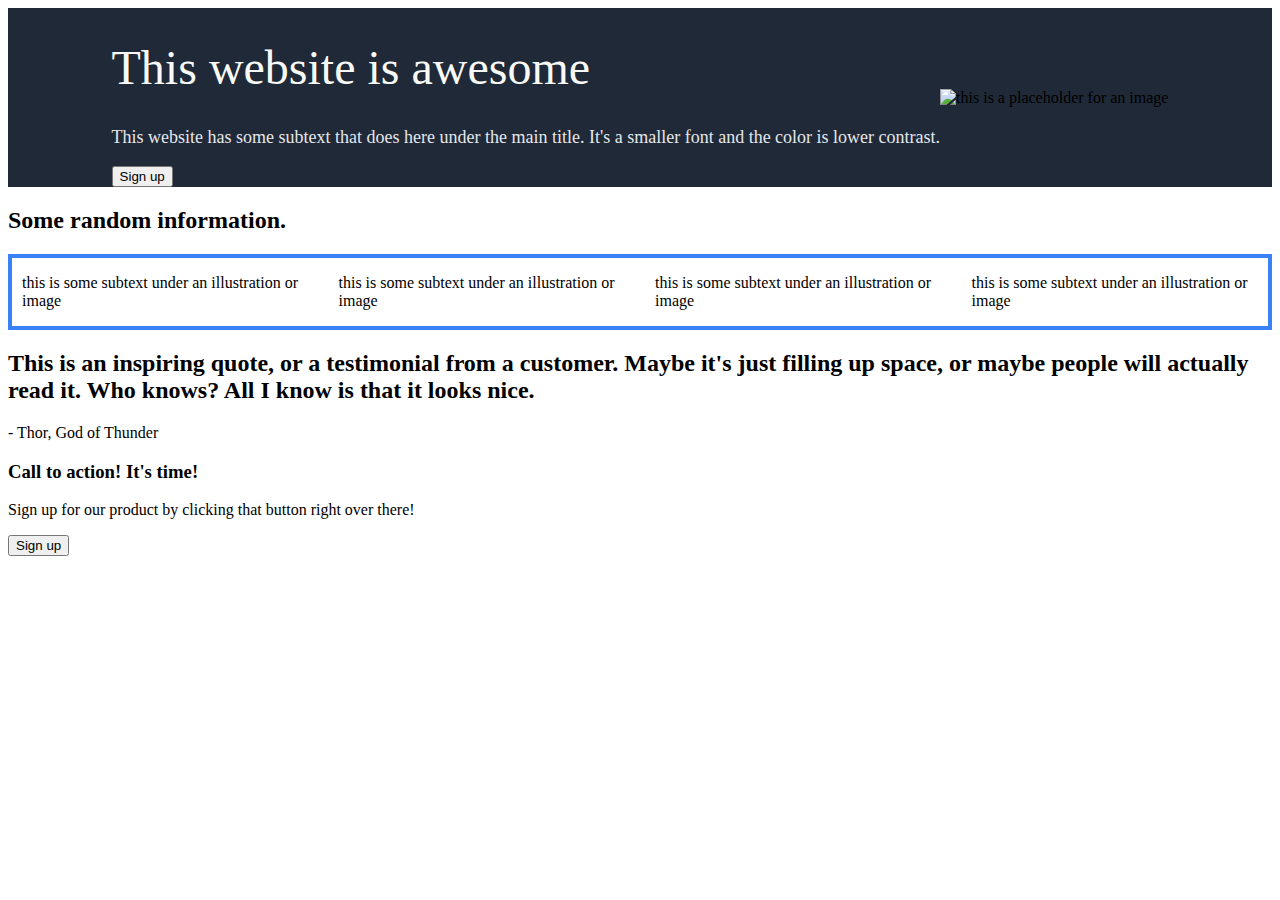
==== landing-page/index.html @ 355296e9 "working on landing page project" ====
<!DOCTYPE html>
<html lang="eng">
    <head>
        <meta charset="UTF-8">
        <title>Landing Page Project</title>
        <link rel="stylesheet" href="index.css">
    </head>

    <body>
        <!-- Header -->

        <!-- Section 1 -->
        <div class="split">
            <div class="sign-up">
                <h1> This website is awesome </h1>
                <p>
                    This website has some subtext that does here under the main title.
                    It's a smaller font and the color is lower contrast.
                </p>
                <button>Sign up</button>
            </div>
            <div class="img">
                <img src="../images/rice.png" alt="this is a placeholder for an image">
            </div>
        </div>
        <!-- Section 2 -->
        <h2 class="info"> Some random information. </h2>
        <div class="container">
            <div class="item"></div>
            <p>this is some subtext under an illustration or image</p>
            <div class="item"></div>
            <p>this is some subtext under an illustration or image</p>
            <div class="item"></div>
            <p>this is some subtext under an illustration or image</p>
            <div class="item"></div>
            <p>this is some subtext under an illustration or image</p>
        </div>
        <!-- Section 3 -->
        <h2 class="quote">
            This is an inspiring quote, or a testimonial from a customer.
            Maybe it's just filling up space, or maybe people will actually
            read it. Who knows? All I know is that it looks nice.
        </h2>
        <p class="thor">- Thor, God of Thunder</p>
        <!-- Section 4 -->
        <div class="call">
            <div class="product">
                <h3>Call to action! It's time!</h3>
                <p>Sign up for our product by clicking that button right over there!</p>
            </div>
            
            <div class="another-sign">
                <button>Sign up</button>
            </div>
        </div>
        <!-- Footer -->
    </body>
</html>
---- landing-page/index.css ----
.split {
    background: #1F2937;
    display: flex;
    align-items: center;
    justify-content: center;
}

.split p {
    font-size: 18px;
    color: #E5E7EB;
}

h1 {
    font: 48px extra-bold;
    color: #F9FAF8;
}

.container {
    border: 4px solid #3882f6;
    display: flex;
    align-items: center;
    justify-content: center;
    gap: 10px;
}

.info {
    font: 36px extra-bold #1F2937
}
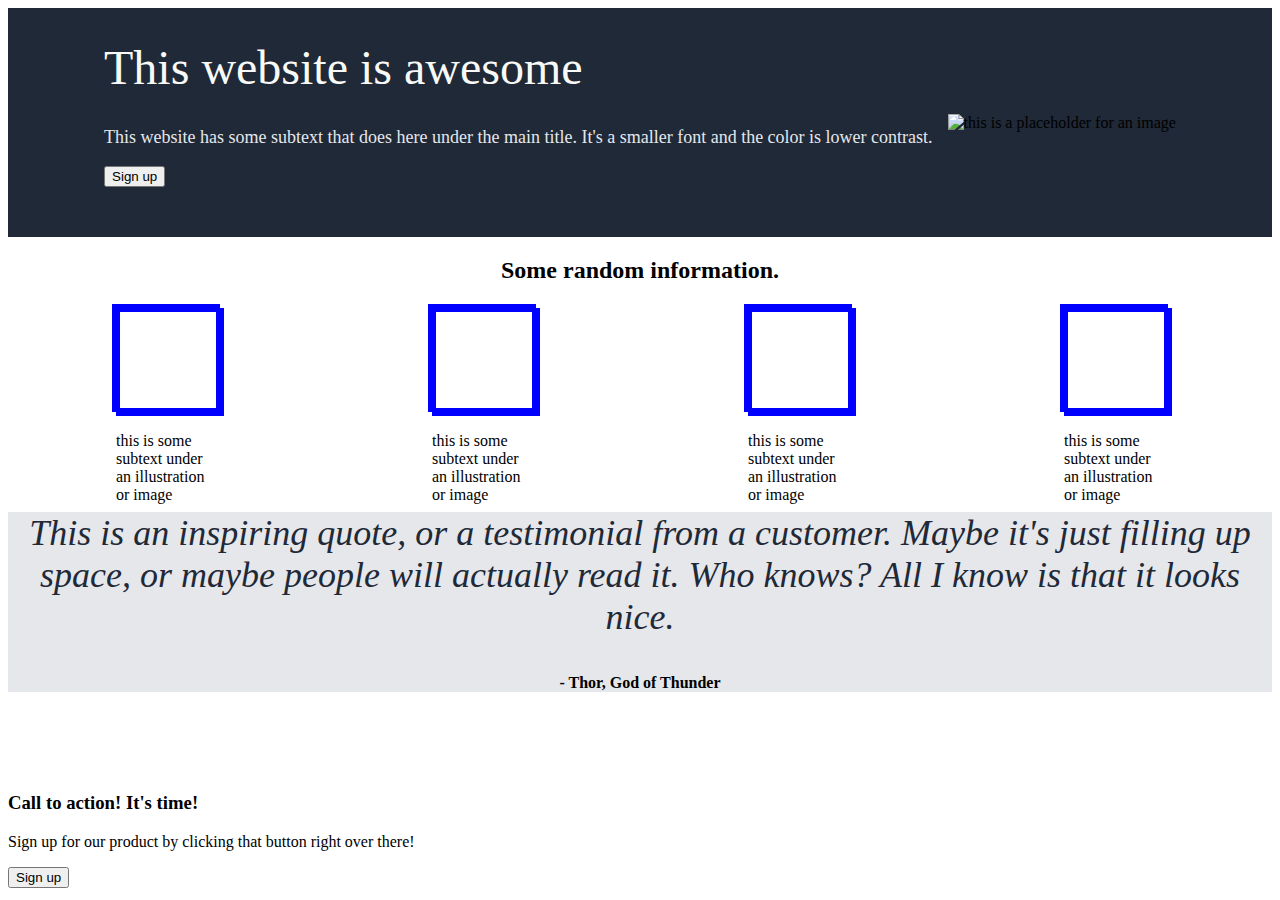
==== commit 7dce9b96: "working on fonts + margins of each section" ====
--- a/landing-page/index.html
+++ b/landing-page/index.html
@@ -25,23 +25,33 @@
         </div>
         <!-- Section 2 -->
         <h2 class="info"> Some random information. </h2>
-        <div class="container">
-            <div class="item"></div>
-            <p>this is some subtext under an illustration or image</p>
-            <div class="item"></div>
-            <p>this is some subtext under an illustration or image</p>
-            <div class="item"></div>
-            <p>this is some subtext under an illustration or image</p>
-            <div class="item"></div>
-            <p>this is some subtext under an illustration or image</p>
+        <div class="flex-container">
+            <div class="container">
+                <div class="item"></div>
+                <p>this is some subtext under an illustration or image</p>
+            </div>
+            <div class="container">
+                <div class="item"></div>
+                <p>this is some subtext under an illustration or image</p>
+            </div>
+            <div class="container">
+                <div class="item"></div>
+                <p>this is some subtext under an illustration or image</p>
+            </div>
+            <div class="container">
+                <div class="item"></div>
+                <p>this is some subtext under an illustration or image</p>
+            </div>
         </div>
         <!-- Section 3 -->
-        <h2 class="quote">
-            This is an inspiring quote, or a testimonial from a customer.
-            Maybe it's just filling up space, or maybe people will actually
-            read it. Who knows? All I know is that it looks nice.
-        </h2>
-        <p class="thor">- Thor, God of Thunder</p>
+        <div class="quote-box">
+            <p>
+                This is an inspiring quote, or a testimonial from a customer.
+                Maybe it's just filling up space, or maybe people will actually
+                read it. Who knows? All I know is that it looks nice.
+            </p>
+            <h4 class="thor">- Thor, God of Thunder</h4>
+        </div>
         <!-- Section 4 -->
         <div class="call">
             <div class="product">
--- a/landing-page/index.css
+++ b/landing-page/index.css
@@ -10,19 +10,54 @@
     color: #E5E7EB;
 }
 
+.sign-up {
+    margin-bottom: 50px;
+}
+
+.img {
+    margin-left: 15px;
+}
+
 h1 {
     font: 48px extra-bold;
     color: #F9FAF8;
 }
 
-.container {
-    border: 4px solid #3882f6;
-    display: flex;
-    align-items: center;
-    justify-content: center;
-    gap: 10px;
+.info {
+    font: 36px extra-bold #1F2937;
+    text-align: center;
 }
 
-.info {
-    font: 36px extra-bold #1F2937
-}+.flex-container {
+    display: flex;
+    margin-bottom: 100px;
+    justify-content: space-around; 
+}
+
+.flex-container div{
+    border: 4px solid blue;
+    width: 100px;
+    height: 100px;
+}
+
+.container {
+    flex-direction: column;
+}
+
+.quote-box {
+    background-color: #E5E7EB;
+}
+
+.quote-box p {
+    font-weight: light;
+    font-style: italic;
+    font-size: 36px;
+    color: #1F2937;
+    text-align: center;
+}
+
+.quote-box h4 {
+    text-align: center;
+    margin-bottom: 100px;
+}
+
